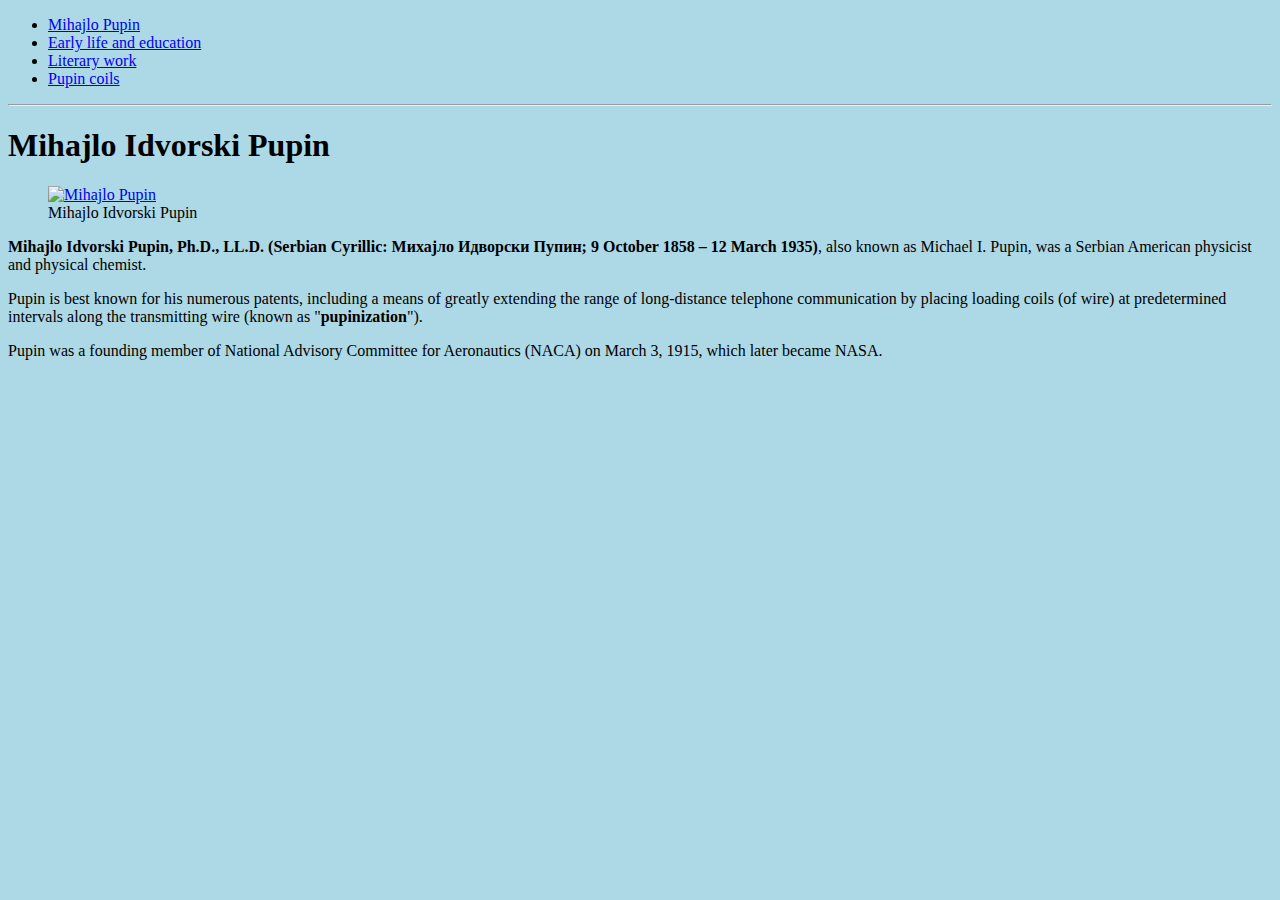
==== pupin/index.html @ 61d82e64 "Initial commit" ====
<!DOCTYPE html>
<html>
<head>
    <meta charset='utf-8'>
    <title>Mihajlo Pupin</title>
</head>
<body style="background-color: lightblue;">
    <ul>
        <li> <a href="../pupin/index.html">Mihajlo Pupin</a><br> </li>
        <li> <a href="../pupin/page2.html" target="_blank">Early life and education</a><br> </li>
        <li> <a href="../pupin/page3.html" target="_blank">Literary work</a><br> </li>
        <li> <a href="../pupin/page4.html" target="_blank">Pupin coils</a><br> </li>
    </ul>
    <hr>
    <h1>Mihajlo Idvorski Pupin</h1>
    <figure>
        <a href="https://en.wikipedia.org/wiki/Mihajlo_Pupin" target="_blank">
        <img src="/assignment2ITA/pupinimg/pupin.jpg" alt="Mihajlo Pupin"> </a>
        <figcaption>Mihajlo Idvorski Pupin</figcaption>
    </figure>
    <p><strong>Mihajlo Idvorski Pupin, Ph.D., LL.D. (Serbian Cyrillic: Михајло Идворски Пупин; 9 October 1858 – 12 March 1935)</strong>, also known as Michael I. Pupin, was a Serbian American physicist and physical chemist.</p>
    <p>Pupin is best known for his numerous patents, including a means of greatly extending the range of long-distance telephone communication by placing loading coils (of wire) at predetermined intervals along the transmitting wire (known as "<b>pupinization</b>").</p>
    <p>Pupin was a founding member of National Advisory Committee for Aeronautics (NACA) on March 3, 1915, which later became NASA.</p>

    
</body>
</html>
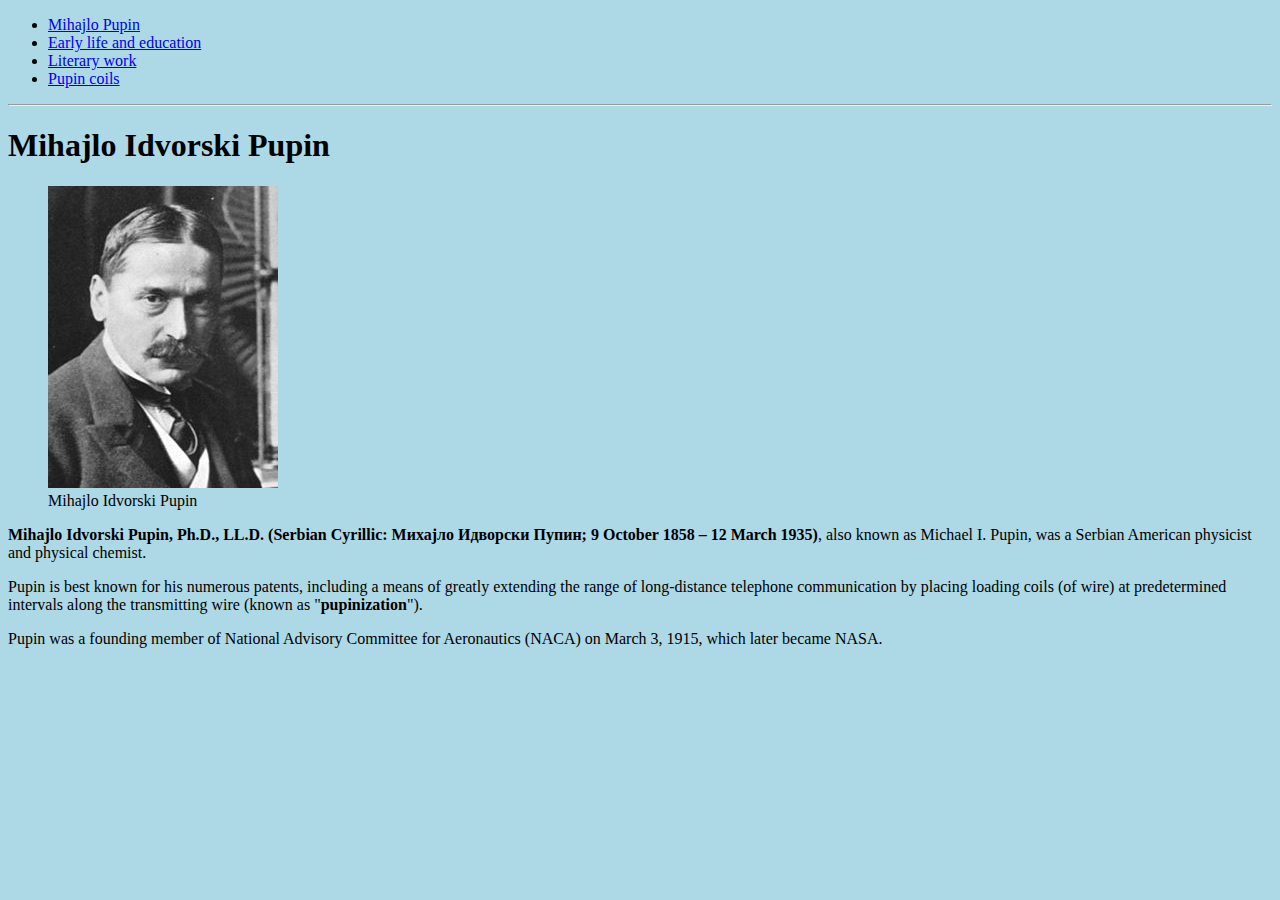
==== commit 0df324a8: "Images correction" ====
--- a/pupin/index.html
+++ b/pupin/index.html
@@ -15,13 +15,14 @@
     <h1>Mihajlo Idvorski Pupin</h1>
     <figure>
         <a href="https://en.wikipedia.org/wiki/Mihajlo_Pupin" target="_blank">
-        <img src="/assignment2ITA/pupinimg/pupin.jpg" alt="Mihajlo Pupin"> </a>
+        <img src="../pupinimg/pupin.jpg" alt="Mihajlo Pupin"> </a>
         <figcaption>Mihajlo Idvorski Pupin</figcaption>
     </figure>
     <p><strong>Mihajlo Idvorski Pupin, Ph.D., LL.D. (Serbian Cyrillic: Михајло Идворски Пупин; 9 October 1858 – 12 March 1935)</strong>, also known as Michael I. Pupin, was a Serbian American physicist and physical chemist.</p>
     <p>Pupin is best known for his numerous patents, including a means of greatly extending the range of long-distance telephone communication by placing loading coils (of wire) at predetermined intervals along the transmitting wire (known as "<b>pupinization</b>").</p>
     <p>Pupin was a founding member of National Advisory Committee for Aeronautics (NACA) on March 3, 1915, which later became NASA.</p>
 
+
     
 </body>
 </html>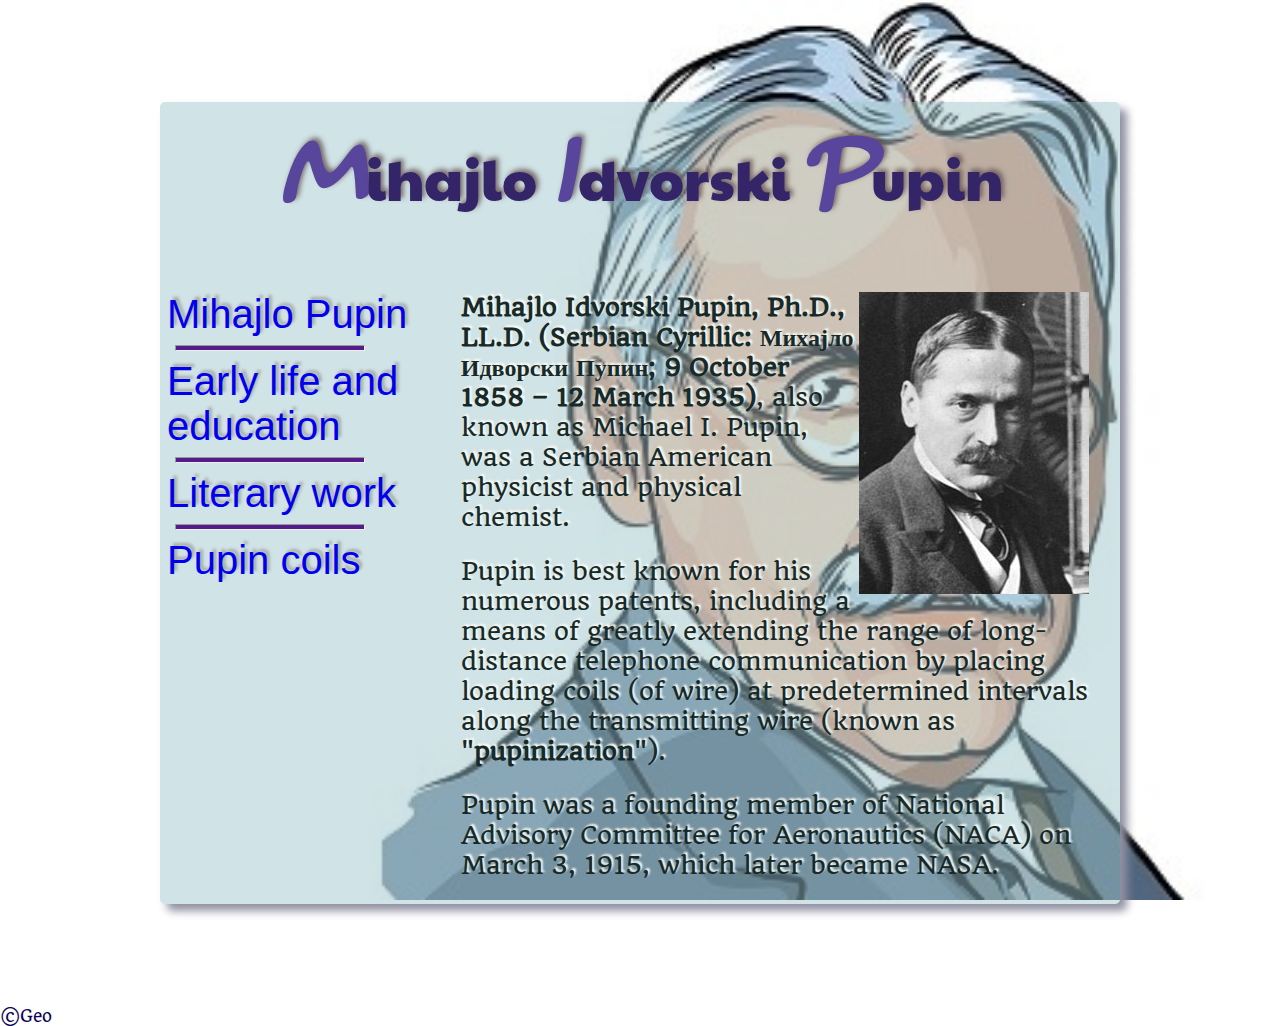
==== commit 3b832f4e: "CSS added" ====
--- a/pupin/index.html
+++ b/pupin/index.html
@@ -3,26 +3,36 @@
 <head>
     <meta charset='utf-8'>
     <title>Mihajlo Pupin</title>
+    <link rel="stylesheet" href="style.css" type="text/css">
+    <link href="https://fonts.googleapis.com/css?family=Girassol|Paytone+One&display=swap" rel="stylesheet">
+    <link href="https://fonts.googleapis.com/css?family=Gochi+Hand&display=swap" rel="stylesheet">
+    <link href="https://fonts.googleapis.com/css?family=Quando&display=swap" rel="stylesheet">
 </head>
-<body style="background-color: lightblue;">
-    <ul>
-        <li> <a href="../pupin/index.html">Mihajlo Pupin</a><br> </li>
-        <li> <a href="../pupin/page2.html" target="_blank">Early life and education</a><br> </li>
-        <li> <a href="../pupin/page3.html" target="_blank">Literary work</a><br> </li>
-        <li> <a href="../pupin/page4.html" target="_blank">Pupin coils</a><br> </li>
-    </ul>
-    <hr>
-    <h1>Mihajlo Idvorski Pupin</h1>
-    <figure>
-        <a href="https://en.wikipedia.org/wiki/Mihajlo_Pupin" target="_blank">
-        <img src="../pupinimg/pupin.jpg" alt="Mihajlo Pupin"> </a>
-        <figcaption>Mihajlo Idvorski Pupin</figcaption>
-    </figure>
-    <p><strong>Mihajlo Idvorski Pupin, Ph.D., LL.D. (Serbian Cyrillic: Михајло Идворски Пупин; 9 October 1858 – 12 March 1935)</strong>, also known as Michael I. Pupin, was a Serbian American physicist and physical chemist.</p>
-    <p>Pupin is best known for his numerous patents, including a means of greatly extending the range of long-distance telephone communication by placing loading coils (of wire) at predetermined intervals along the transmitting wire (known as "<b>pupinization</b>").</p>
-    <p>Pupin was a founding member of National Advisory Committee for Aeronautics (NACA) on March 3, 1915, which later became NASA.</p>
+<body>
+    <div id="main">
+        <h1><span>M</span>ihajlo <span>I</span>dvorski <span>P</span>upin</h1>
+        
+            <nav>
+                <a href="../pupin/index.html">Mihajlo Pupin</a> <br>
+                <hr>
+                <a href="../pupin/page2.html" target="_blank">Early life and education</a> <br>
+                <hr>
+                <a href="../pupin/page3.html" target="_blank">Literary work</a> <br>
+                <hr>
+                <a href="../pupin/page4.html" target="_blank">Pupin coils</a> <br>
+            </nav><section>
+            
+                <a href="https://en.wikipedia.org/wiki/Mihajlo_Pupin" target="_blank">
+                <img src="../pupinimg/pupin.jpg" alt="Mihajlo Pupin" title="Wikipedia"> </a>
+            
+            <p><strong>Mihajlo Idvorski Pupin, Ph.D., LL.D. (Serbian Cyrillic: Михајло Идворски Пупин; 9 October 1858 – 12 March 1935)</strong>, also known as Michael I. Pupin, was a Serbian American physicist and physical chemist.</p>
+            <p>Pupin is best known for his numerous patents, including a means of greatly extending the range of long-distance telephone communication by placing loading coils (of wire) at predetermined intervals along the transmitting wire (known as "<b>pupinization</b>").</p>
+            <p>Pupin was a founding member of National Advisory Committee for Aeronautics (NACA) on March 3, 1915, which later became NASA.</p>
+        </section>
 
+        
+    </div>
 
-    
+    <p class="sign">&copy;Geo</p>
 </body>
 </html>--- a/pupin/style.css
+++ b/pupin/style.css
@@ -0,0 +1,183 @@
+body {
+    margin: 0;
+    background-image: url(../pupinimg/pupin1.jpg);
+    background-size: cover;
+    background-attachment: fixed;
+
+}
+
+#main {
+    margin: 8% auto;
+    width: 75%;
+    background-color: rgba(156, 195, 202, 0.475);
+    box-shadow: 7px 7px 9px #9291a3;
+    border-radius: 5px;
+    overflow: hidden;
+    /*Mogao bih ovde da dodam svojstvo display: flow-root;*/
+    
+}
+
+h1 {
+    margin-top: 0;
+    text-align: center;
+    text-shadow: 3px -3px 5px rgba(99, 81, 81, 0.808);
+    font-family: 'Girassol', cursive;
+    font-family: 'Paytone One', sans-serif;
+    color: #342569;
+    font-weight: 100;
+    font-size: 3.5rem;
+}
+
+h2 {
+    text-shadow: 3px -3px 5px rgba(99, 81, 81, 0.808);
+    font-family: 'Girassol', cursive;
+    font-family: 'Paytone One', sans-serif;
+    color: #11092f;
+    font-weight: 100;
+    margin-top: 0;
+}
+
+img {
+    float: right;
+    margin-left: 3px;
+    vertical-align: bottom;
+
+}
+
+nav {
+    float: left;
+    width: 28%;
+    margin-left: 7px;
+    box-sizing: border-box;
+    color: #551a8b;
+    font-family: 'Franklin Gothic Medium', 'Arial Narrow', Arial, sans-serif;
+    font-size: 2.5rem;
+    text-shadow: 3px -3px 3px darkgray;
+    
+}
+
+section {
+   float: left;
+   width: 68%;
+   padding-left: 25px;
+   box-sizing: border-box;
+
+}
+
+a {
+    text-decoration: none;
+    
+}
+
+hr {
+    height: 4px;
+    margin: 8px;
+    background-color: #551a8b;
+    width: 70%;
+}
+
+p {
+    font-family: 'Quando', serif;
+    color: rgb(22, 42, 42);
+    text-shadow: 2px -2px 2px floralwhite;
+    font-size: 1.5rem;
+    margin-top: 0;
+
+}
+
+.cite {
+    text-indent: 10%;
+    font-style: oblique;
+    color: rgb(117, 109, 73);
+    text-shadow: 1px -1px 1px black;
+
+}
+
+h1 span {
+    font-family: 'Gochi Hand', cursive;
+    font-size: 2.3em;
+    color: #58469c;
+    font-style: oblique;
+
+}
+
+.sign {
+    margin: 0;
+    color: rgb(9, 4, 85);
+    font-size: 1rem;
+    
+}
+
+
+    /* <<< STILIZOVANJE TABELE >>> */
+
+table {
+    display: table;
+    border: 5px solid rgba(42, 34, 126, 0.8);
+    border-collapse: collapse;
+    background-image: url(../pupinimg/PupinSign.jpg);
+    background-repeat: no-repeat;
+    background-position: center;
+    color: rgb(10, 48, 83);
+    text-shadow: 3px -3px 3px rgb(193, 187, 197);
+    font-weight: 600;
+    margin-bottom: 5%;
+
+}
+
+.title1 {
+    font-family: Georgia, 'Times New Roman', Times, serif;
+    font-size: 2rem;
+
+}
+
+.title2 {
+    font-family: Georgia, 'Times New Roman', Times, serif;
+    font-size: 1.5rem;
+
+}
+
+th {
+    border: 5px solid rgb(42, 34, 126, 0.8);
+    padding: 12px;
+
+}
+
+td {
+    border: 3px solid rgb(42, 34, 126, 0.550);
+    padding: 2px;
+    font-family: Georgia, 'Times New Roman', Times, serif;
+    font-size: 1.2rem;
+
+}
+
+.middle {
+    text-align: center;
+    
+}
+
+
+
+
+
+
+
+
+
+
+
+
+
+
+
+
+
+
+
+
+
+
+
+
+
+
